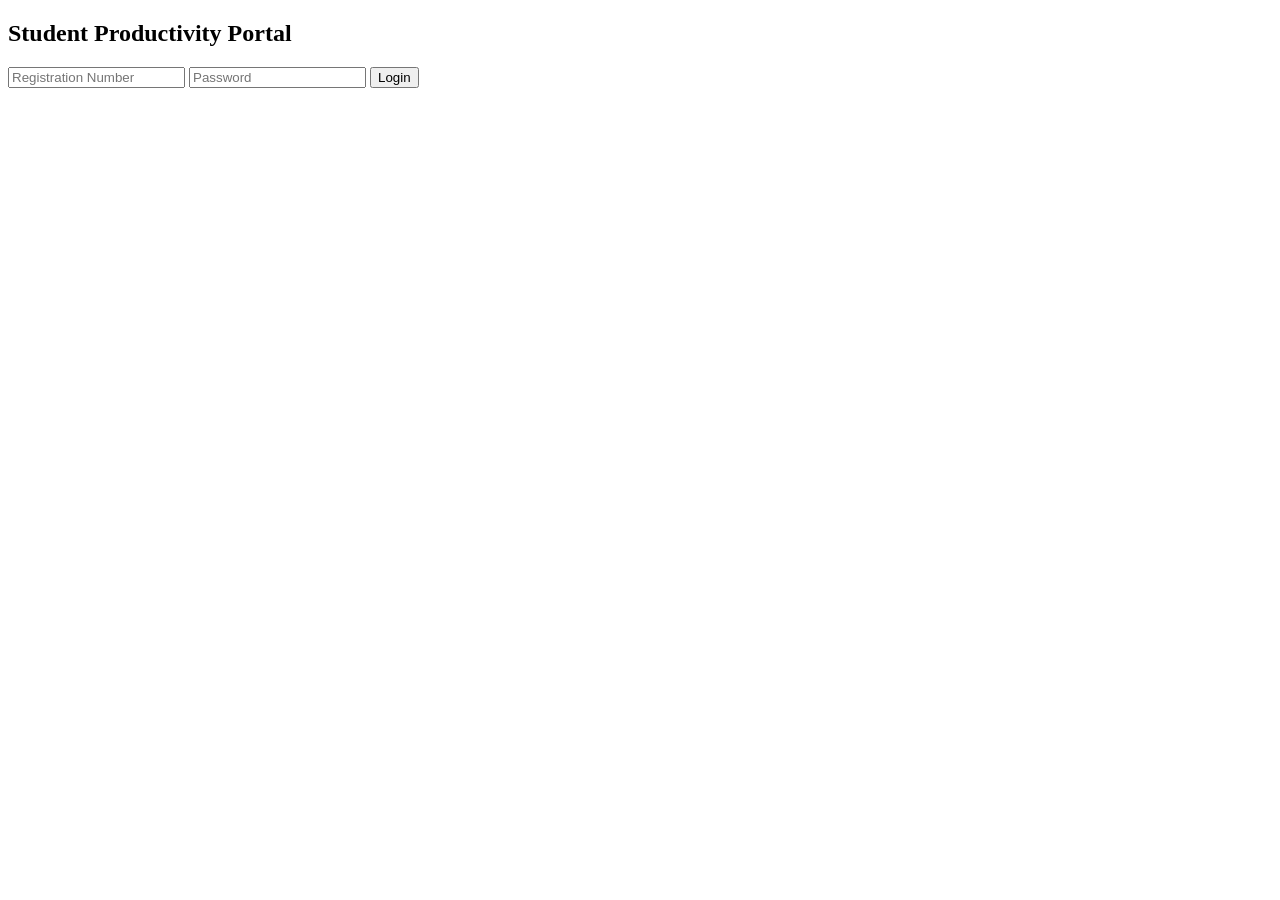
==== index.html @ bdd61fc0 "Add files via upload" ====
<!DOCTYPE html>
<html>
<head>
<title>Student Productivity Login</title>
<link rel="stylesheet" href="style.css">
<script defer src="script.js"></script>
</head>
<body class="login-body">

<div class="login-container">
<h2>Student Productivity Portal</h2>

<form onsubmit="return loginUser(event)">
<input type="text" id="regno" placeholder="Registration Number" required>
<input type="password" id="password" placeholder="Password" required>
<button type="submit">Login</button>
</form>

<p id="loginMessage"></p>
</div>

</body>
</html>
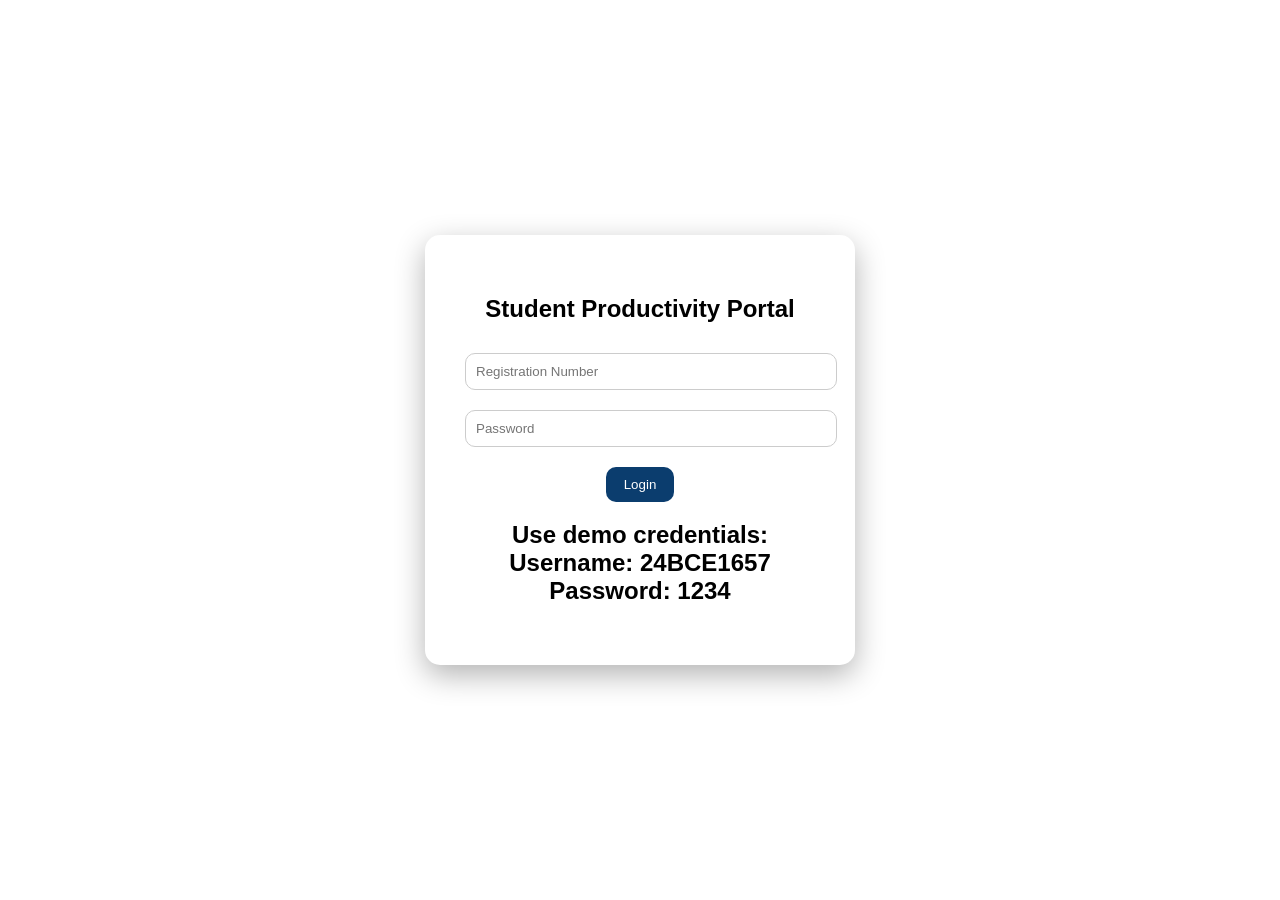
==== commit 724c97de: "index.html" ====
--- a/index.html
+++ b/index.html
@@ -15,6 +15,9 @@
 <input type="password" id="password" placeholder="Password" required>
 <button type="submit">Login</button>
 </form>
+<h2>Use demo credentials:
+Username: 24BCE1657
+Password: 1234</h2>
 
 <p id="loginMessage"></p>
 </div>
--- a/style.css
+++ b/style.css
@@ -0,0 +1,166 @@
+body{
+margin:0;
+font-family:Segoe UI, sans-serif;
+background:#f4f6f9;
+transition:0.3s;
+}
+
+.login-body{
+display:flex;
+justify-content:center;
+align-items:center;
+height:100vh;
+background:url("images/login-bg.jpg") no-repeat center center/cover;
+}
+
+.login-container{
+background:white;
+padding:40px;
+border-radius:15px;
+width:350px;
+text-align:center;
+box-shadow:0 10px 30px rgba(0,0,0,0.3);
+}
+
+.topbar{
+background:#0b3d6e;
+color:white;
+padding:20px 30px;
+display:flex;
+justify-content:space-between;
+align-items:center;
+}
+
+.sidebar{
+width:240px;
+background:#072c4a;
+position:fixed;
+height:100%;
+padding-top:25px;
+}
+
+.sidebar a{
+display:block;
+color:white;
+padding:15px 20px;
+text-decoration:none;
+transition:0.3s;
+}
+
+.sidebar a:hover{
+background:#0b5fa5;
+padding-left:25px;
+}
+
+.main-content{
+margin-left:260px;
+padding:40px;
+}
+
+.hero{
+display:flex;
+justify-content:space-between;
+align-items:center;
+background:white;
+padding:40px;
+border-radius:20px;
+margin-bottom:40px;
+box-shadow:0 6px 20px rgba(0,0,0,0.1);
+}
+
+.hero img{
+width:45%;
+border-radius:20px;
+}
+
+.hero-text{
+width:50%;
+}
+
+.stats{
+display:grid;
+grid-template-columns:repeat(3,1fr);
+gap:25px;
+margin-bottom:40px;
+}
+
+.stat-box{
+background:white;
+padding:30px;
+border-radius:20px;
+text-align:center;
+box-shadow:0 4px 20px rgba(0,0,0,0.1);
+transition:0.3s;
+}
+
+.stat-box:hover{
+transform:translateY(-10px);
+}
+
+.card{
+background:white;
+padding:30px;
+border-radius:20px;
+margin-bottom:30px;
+box-shadow:0 4px 20px rgba(0,0,0,0.1);
+}
+
+.progress-bar{
+background:#ddd;
+height:20px;
+border-radius:10px;
+overflow:hidden;
+margin:15px 0;
+}
+
+#progressFill{
+height:100%;
+width:0%;
+background:#0b3d6e;
+transition:0.5s;
+}
+
+button{
+background:#0b3d6e;
+color:white;
+padding:10px 18px;
+border:none;
+border-radius:10px;
+cursor:pointer;
+margin-top:10px;
+transition:0.3s;
+}
+
+button:hover{
+background:#0b5fa5;
+transform:scale(1.05);
+}
+
+input{
+width:100%;
+padding:10px;
+margin:10px 0;
+border-radius:10px;
+border:1px solid #ccc;
+}
+
+.timer-display{
+font-size:50px;
+font-weight:bold;
+margin:20px 0;
+}
+
+.dark-mode{
+background:#121212;
+color:white;
+}
+
+.dark-mode .card,
+.dark-mode .hero,
+.dark-mode .stat-box{
+background:#1e1e1e;
+color:white;
+}
+
+
+STYLE
